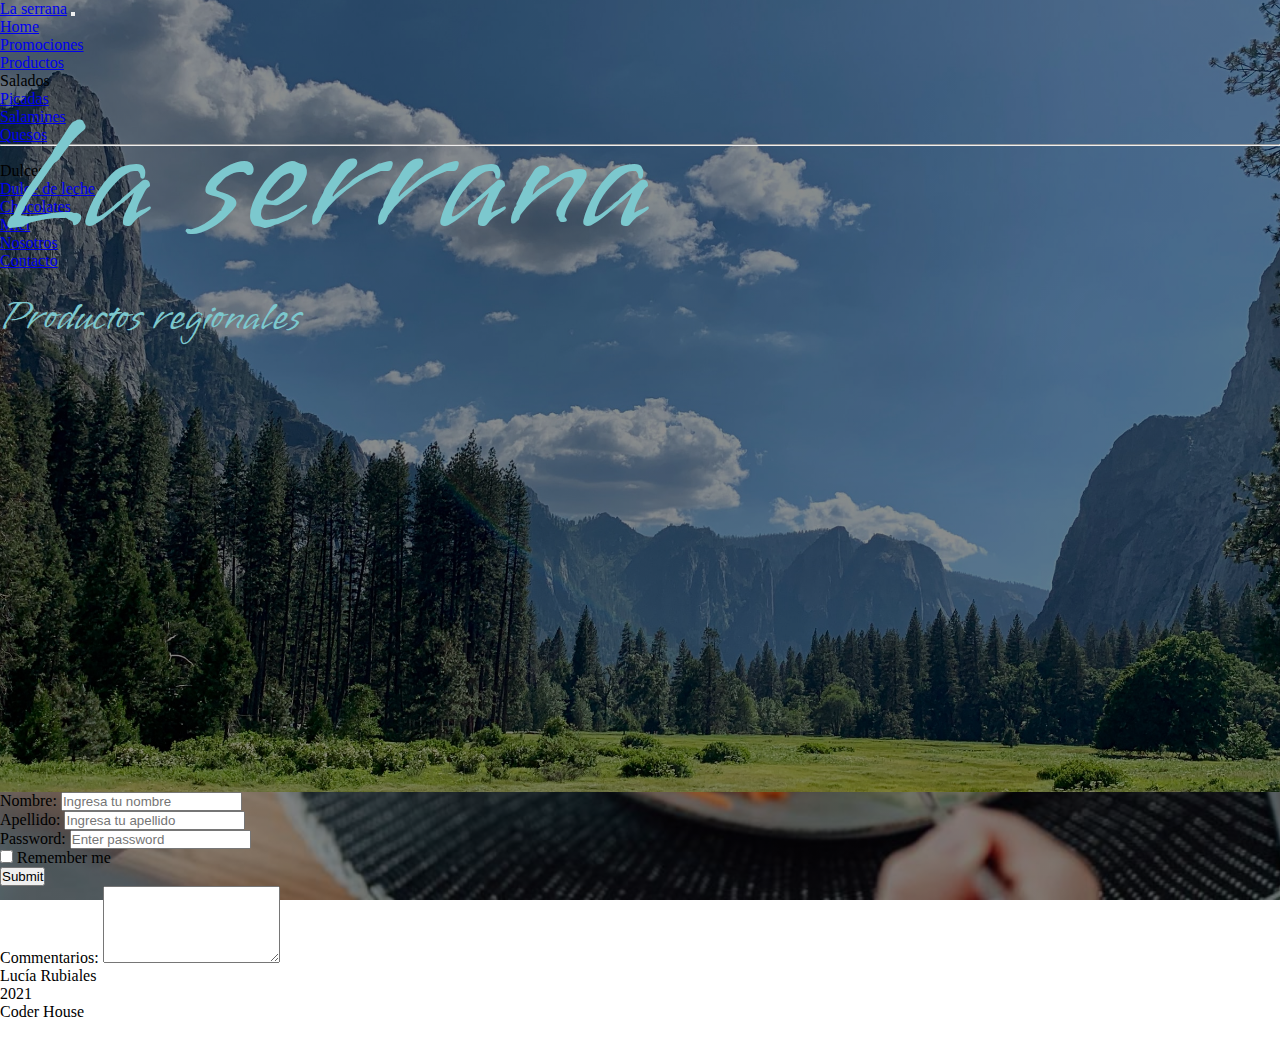
==== paginas/contacto.html @ 904e4ce6 "Bootstrap" ====
<!DOCTYPE html>
<html lang="es">

<head>
    <meta charset="UTF-8">
    <meta http-equiv="X-UA-Compatible" content="IE=edge">
    <meta name="viewport" content="width=device-width, initial-scale=1.0">
    <!--GOOGLE FONTS-->
    <link rel="preconnect" href="https://fonts.googleapis.com">
    <link rel="preconnect" href="https://fonts.gstatic.com" crossorigin>
    <link href="https://fonts.googleapis.com/css2?family=Vujahday+Script&display=swap" rel="stylesheet">

    <!--Bootstrap CSS-->
    <link href="https://cdn.jsdelivr.net/npm/bootstrap@5.1.3/dist/css/bootstrap.min.css" rel="stylesheet"
        integrity="sha384-1BmE4kWBq78iYhFldvKuhfTAU6auU8tT94WrHftjDbrCEXSU1oBoqyl2QvZ6jIW3" crossorigin="anonymous">

    <title>Contacto</title>
    <link rel="stylesheet" href="../css/styles.css">
</head>

<body class="contacto">
    <header class="dark-bg" id="hero">
        <nav class="navbar navbar-expand-lg navbar-light bg-dark">
            <div class="container-fluid">
                <a class="navbar-brand" href="../index.html">La serrana</a>
                <button class="navbar-toggler" type="button" data-bs-toggle="collapse"
                    data-bs-target="#navbarSupportedContent" aria-controls="navbarSupportedContent"
                    aria-expanded="false" aria-label="Toggle navigation">
                    <span class="navbar-toggler-icon"></span>
                </button>
                <div class="collapse navbar-collapse" id="navbarSupportedContent">
                    <ul class="navbar-nav ms-auto mb-2 mb-lg-0">
                        <li class="nav-item">
                            <a class="nav-link active fs-4" aria-current="page" href="../index.html">Home</a>
                        </li>
                        <li class="nav-item fs-4">
                            <a class="nav-link active" href="./promociones.html">Promociones</a>
                        </li>
                        <li class="nav-item dropdown">
                            <a class="nav-link dropdown-toggle fs-4 active" href="./productos.html" id="navbarDropdown"
                                role="button" data-bs-toggle="dropdown" aria-expanded="false">
                                Productos
                            </a>
                            <ul class="dropdown-menu" aria-labelledby="navbarDropdown">
                                <li class="dropdown-item listHead">Salados</li>
                                <li><a class="dropdown-item" href="#">Picadas</a></li>
                                <li><a class="dropdown-item" href="#">Salamines</a></li>
                                <li><a class="dropdown-item" href="#">Quesos</a></li>
                                <li>
                                    <hr class="dropdown-divider">
                                </li>
                                <li class="dropdown-item listHead">Dulces</li>
                                <li><a class="dropdown-item" href="#">Dulce de leche</a></li>
                                <li><a class="dropdown-item" href="#">Chocolates</a></li>
                                <li><a class="dropdown-item" href="#">Miel</a></li>
                            </ul>
                        </li>
                        <li class="nav-item fs-4">
                            <a class="nav-link active" href="./nosotros.html">Nosotros</a>
                        </li>
                        <li class="nav-item fs-4">
                            <a class="nav-link active" href="./contacto.html">Contacto</a>
                        </li>
                    </ul>
                </div>
            </div>
        </nav>
        <div class="container">
            <div class="text-light d-flex flex-column h-100 justify-content-center align-items-center customFont">
                <p class="hero__title-text">La serrana</p>
                <p class="hero__title-subtext">Productos regionales</p>
            </div>
        </div>
    </header>

    <main class="principalContacto">
        <div class="container p-5 d-flex justify-content-center text-white">
            <form action="/action_page.php">
                <div class="mb-3 mt-3">
                    <label for="email" class="form-label">Nombre:</label>
                    <input type="text" class="form-control" id="name" placeholder="Ingresa tu nombre" name="name">
                </div>
                <div class="mb-3">
                    <label for="pwd" class="form-label">Apellido:</label>
                    <input type="text" class="form-control" id="nickn" placeholder="Ingresa tu apellido"
                        name="nickname">
                </div>
                <div class="mb-3">
                    <label for="pwd" class="form-label">Password:</label>
                    <input type="password" class="form-control" id="pwd" placeholder="Enter password" name="pswd">
                </div>
                <div class="form-check mb-3">
                    <label class="form-check-label">
                        <input class="form-check-input" type="checkbox" name="remember"> Remember me
                    </label>
                </div>
                <button type="submit" class="btn btn-primary">Submit</button>
                <div class="mb-3">
                    <label for="comment">Commentarios:</label>
                    <textarea class="form-control" rows="5" id="comment" name="text"></textarea>
                </div>
            </form>
        </div>
    </main>
    <!--Poner un mapa-->


    <!------------Footer------------->
    <footer class="mt-5 p-4 bg-dark text-white text-center">
        <div class="container-fluid">
            <ul class="listaFooter">
                <li class="itemFooter">Lucía Rubiales</li>
                <li class="itemFooter">2021</li>
                <li class="itemFooter">Coder House</li>
            </ul>
        </div>
    </footer>

    <script src="https://cdn.jsdelivr.net/npm/jquery@3.5.1/dist/jquery.slim.min.js"
        integrity="sha384-DfXdz2htPH0lsSSs5nCTpuj/zy4C+OGpamoFVy38MVBnE+IbbVYUew+OrCXaRkfj" crossorigin="anonymous">
    </script>
    <script src="https://cdn.jsdelivr.net/npm/popper.js@1.16.1/dist/umd/popper.min.js"
        integrity="sha384-9/reFTGAW83EW2RDu2S0VKaIzap3H66lZH81PoYlFhbGU+6BZp6G7niu735Sk7lN" crossorigin="anonymous">
    </script>
    <script src="https://cdn.jsdelivr.net/npm/bootstrap@4.6.1/dist/js/bootstrap.min.js"
        integrity="sha384-VHvPCCyXqtD5DqJeNxl2dtTyhF78xXNXdkwX1CZeRusQfRKp+tA7hAShOK/B/fQ2" crossorigin="anonymous">
    </script>

</body>

</html>
---- css/styles.css ----
/*General*/
* {
    margin: 0;
    padding: 0;
    box-sizing: border-box;
}

.index {
    background-image: url("../img/fondo.jpg");
    background-repeat: no-repeat;
    background-size: cover;
    background-position: center center;
    background-attachment: fixed;
}

.contacto {
    background-image: linear-gradient(rgba(0, 0, 0, 0.45), rgba(0, 0, 0, 0.45)), url("../img/fondo4.jpg");
    background-repeat: no-repeat;
    background-size: cover;
    background-position: center center;
    background-attachment: fixed;
}

.productos {
    background-image: url("../img/fondo8.jpg");
    background-repeat: no-repeat;
    background-size: cover;
    background-position: center center;
    background-attachment: fixed;
}

.promociones {
    background-image: linear-gradient(to bottom, rgb(59, 57, 57), rgb(158, 158, 135));
}

.nosotros {
    background-image: linear-gradient(to right, rgb(36, 34, 34), rgb(224, 224, 182));

}

.dark-bg {
    background-image: linear-gradient(rgba(0, 0, 0, 0.45), rgba(0, 0, 0, 0.45)), url(../img/background.jpg);
    background-size: cover;
    background-position: center;
    background-attachment: fixed;
    background-repeat: no-repeat;

}

/*imagen Hero*/
#hero .container {
    height: 80vh;
}

#position {
    position: fixed;
    z-index: 999;
}

.bg-dark {
    background-color: transparent !important;
    height: 8vh;
}

.customFont {
    font-family: 'Vujahday Script', cursive;
}

.hero__title-text {
    font-size: 10rem !important;
    color: rgb(124, 200, 206);
}

.hero__title-subtext {
    font-size: 2.5rem !important;
    color: rgb(124, 200, 206);
}

.mainIndex {
    margin-left: 100px;
    margin-right: 100px;
}


/*Nosotros*/
.mainArticle {
    margin: 20px;
    margin-right: 20px;

}

.historiaArticle {
    margin: 5px 5px 5px 5px;

}

.textoHistoria,
.textoArticle {
    text-align: justify;


}

.historiaArticle .imgArticle {
    display: flex;
    flex-flow: row;
}

.imgArticle {
    height: 20%;
    width: 230px;
    margin-right: 20px;
    animation-name: aparecer;
    animation-iteration-count: 1;
    animation-duration: 4s;
}

.doImg {
    animation-name: desaparecer;
    animation-iteration-count: 1;
    animation-duration: 4s;
}

@keyframes aparecer {
    from {
        opacity: 0;
    }

    15%,
    45% {
        opacity: .15;
    }

    25%,
    75% {
        opacity: .35;
    }

    to {
        opacity: 50;
    }
}

@keyframes desaparecer {
    from {
        opacity: 100;
    }

    15%,
    45% {
        opacity: .35;
    }

    25%,
    75% {
        opacity: .15;
    }

    to {
        opacity: 50;
    }
}

.doImg {

    height: 20%;
    width: 230px;
    margin-right: 20px;
}

.sectionNosotros {
    margin-top: 40px;
}

.historiaArticle .doImg {
    float: left;
    margin: 5px 10px 5px 5px;
}

/*Productos*/
.principalProductos {
    margin: 20px;
    display: grid;
    grid-template-areas:
        "producto1 producto2"
        "producto3 producto4"
        "producto5 producto6";
}

.salamines {
    grid-area: producto1;
}

.quesos {
    grid-area: producto2;
}

.dulces {
    grid-area: producto3;
}

.picadas {
    grid-area: producto4;
}

.chocolates {
    grid-area: producto5;
}

.proximamente {
    grid-area: producto6;
}

.imgProductos {
    height: 70%;
    width: 70%;
}

.imgSalamines:hover,
.imgQuesos:hover,
.imgDulce:hover,
.imgPicada:hover,
.imgChocolates:hover,
.imgMiel:hover {
    transform: scale(1.5);
}

/*Promociones*/


/*Contacto*/
.principalContacto {
    display: flex;
    flex-direction: wrap;
}

.formulario {
    margin: 30px;
}

/*Footer
footer{
    background-color: #3f51b5"
}*/
.listaFooter {
    list-style: none;
}

@media screen and (min-width: 600px) {

    .nosotros {
        background-image: linear-gradient(to right, rgb(36, 34, 34), rgb(224, 224, 182));

    }

    .tituloNav {
        margin: 5px;
    }

    .historiaArticle {
        display: flex;
        flex-direction: row;
    }

    .sectionNosotros {
        display: flex;
        flex-direction: row;
    }

    .mainArticle {
        text-align: justify;
    }

}
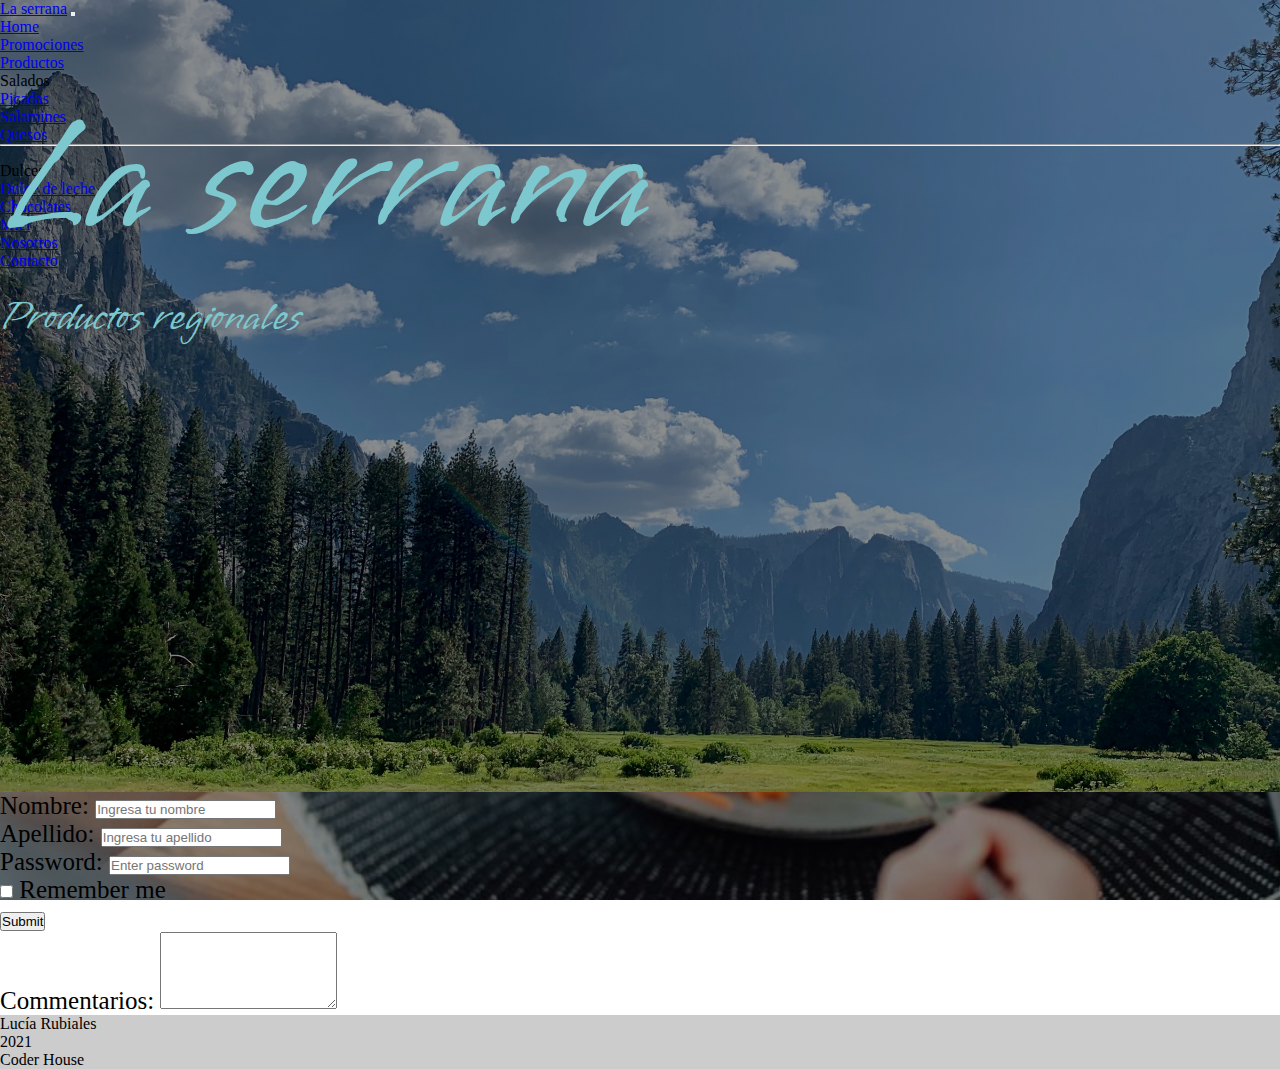
==== commit 0ef7c18d: "cambios en las paginas" ====
--- a/paginas/contacto.html
+++ b/paginas/contacto.html
@@ -9,11 +9,9 @@
     <link rel="preconnect" href="https://fonts.googleapis.com">
     <link rel="preconnect" href="https://fonts.gstatic.com" crossorigin>
     <link href="https://fonts.googleapis.com/css2?family=Vujahday+Script&display=swap" rel="stylesheet">
-
     <!--Bootstrap CSS-->
     <link href="https://cdn.jsdelivr.net/npm/bootstrap@5.1.3/dist/css/bootstrap.min.css" rel="stylesheet"
         integrity="sha384-1BmE4kWBq78iYhFldvKuhfTAU6auU8tT94WrHftjDbrCEXSU1oBoqyl2QvZ6jIW3" crossorigin="anonymous">
-
     <title>Contacto</title>
     <link rel="stylesheet" href="../css/styles.css">
 </head>
@@ -74,7 +72,7 @@
     </header>
 
     <main class="principalContacto">
-        <div class="container p-5 d-flex justify-content-center text-white">
+        <div class="contactoDiv container p-5 d-flex justify-content-center text-white">
             <form action="/action_page.php">
                 <div class="mb-3 mt-3">
                     <label for="email" class="form-label">Nombre:</label>
@@ -102,8 +100,7 @@
             </form>
         </div>
     </main>
-    <!--Poner un mapa-->
-
+    
 
     <!------------Footer------------->
     <footer class="mt-5 p-4 bg-dark text-white text-center">
--- a/css/styles.css
+++ b/css/styles.css
@@ -57,7 +57,7 @@
     z-index: 999;
 }
 
-.bg-dark {
+.navbar {
     background-color: transparent !important;
     height: 8vh;
 }
@@ -67,7 +67,7 @@
 }
 
 .hero__title-text {
-    font-size: 10rem !important;
+    font-size: 5rem !important;
     color: rgb(124, 200, 206);
 }
 
@@ -77,10 +77,31 @@
 }
 
 .mainIndex {
-    margin-left: 100px;
-    margin-right: 100px;
-}
-
+    margin-left: 20px;
+    margin-right: 20px;
+}
+.tituloIndex{
+    margin: 8px;
+    padding: 15;
+    text-align: center;
+    animation-name: colores;
+    animation-duration: 10s;
+}
+  
+  @keyframes colores {
+    from {background-color: rgb(167, 18, 197);}
+    to {background-color: rgb(124, 200, 206)}
+  }
+.carousel-item{
+    height: auto;
+}
+.carousel-inner img {
+    width: 50%;
+    height: 100px;
+    display: flex;
+    align-items:center;
+    justify-content: center;
+}
 
 /*Nosotros*/
 .mainArticle {
@@ -176,40 +197,10 @@
     float: left;
     margin: 5px 10px 5px 5px;
 }
-
+.tituloNosotros{
+    text-align: center;
+}
 /*Productos*/
-.principalProductos {
-    margin: 20px;
-    display: grid;
-    grid-template-areas:
-        "producto1 producto2"
-        "producto3 producto4"
-        "producto5 producto6";
-}
-
-.salamines {
-    grid-area: producto1;
-}
-
-.quesos {
-    grid-area: producto2;
-}
-
-.dulces {
-    grid-area: producto3;
-}
-
-.picadas {
-    grid-area: producto4;
-}
-
-.chocolates {
-    grid-area: producto5;
-}
-
-.proximamente {
-    grid-area: producto6;
-}
 
 .imgProductos {
     height: 70%;
@@ -237,16 +228,26 @@
 .formulario {
     margin: 30px;
 }
-
-/*Footer
+.btn-primary:hover {
+    background-color: rgb(131, 4, 170);
+}
+
+form{
+    font-size: 25px;
+}
+/*Footer*/
 footer{
-    background-color: #3f51b5"
-}*/
+    background-color: rgba(3, 2, 2, 0.2) !important;
+}
 .listaFooter {
     list-style: none;
 }
 
 @media screen and (min-width: 600px) {
+    .hero__title-text {
+        font-size: 10rem !important;
+        color: rgb(124, 200, 206);
+    }
 
     .nosotros {
         background-image: linear-gradient(to right, rgb(36, 34, 34), rgb(224, 224, 182));
@@ -271,4 +272,26 @@
         text-align: justify;
     }
 
-}+    .carousel-inner img {
+        width: 100%;
+        height: 560px;
+        display: flex;
+        align-items:center;
+        justify-content: center;
+    }
+    .mainIndex {
+        margin-left: 100px;
+        margin-right: 100px;
+    }
+    .tituloIndex{
+        margin: 15px;
+        padding: 30px;
+        text-align: center;
+        animation-name: colores;
+        animation-duration: 10s;
+    }
+    table{
+        padding-left: 50px;
+        padding-right: 50px;
+    }
+}
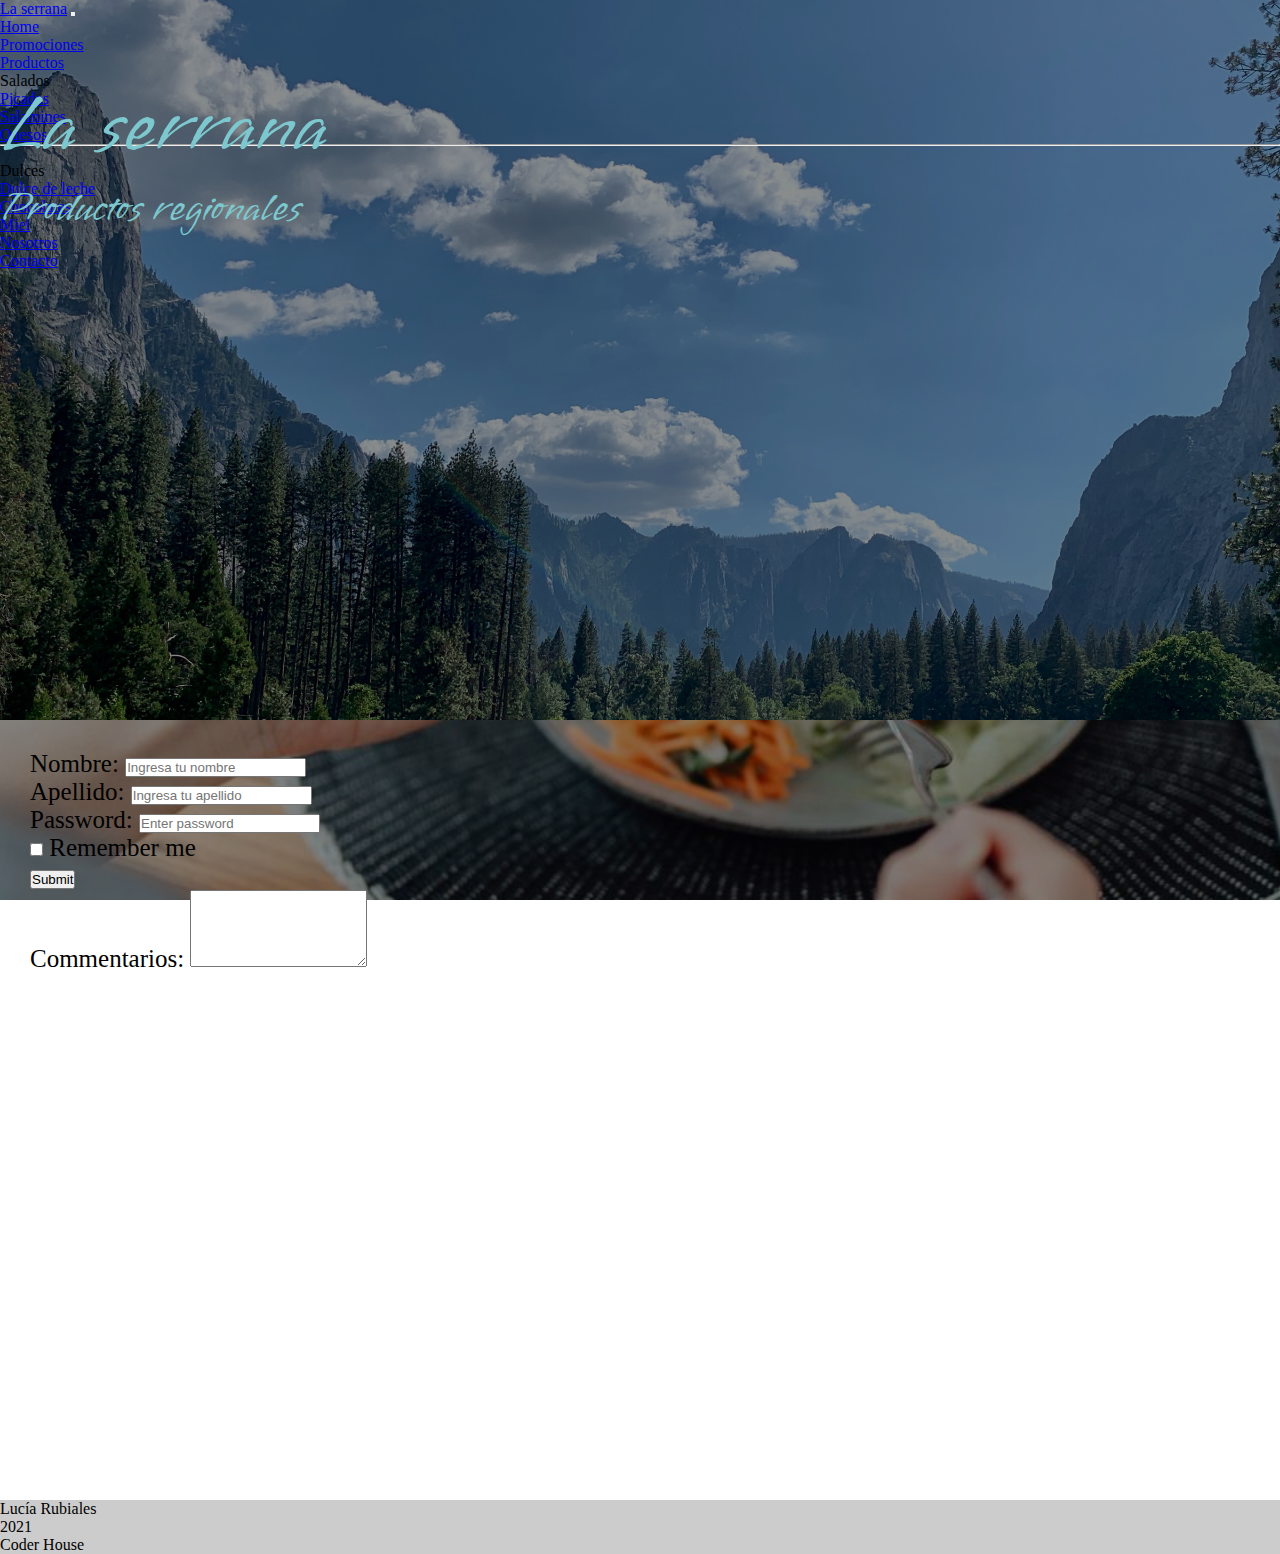
==== commit 0503276a: "Sass" ====
--- a/paginas/contacto.html
+++ b/paginas/contacto.html
@@ -17,7 +17,7 @@
 </head>
 
 <body class="contacto">
-    <header class="dark-bg" id="hero">
+    <header class="hero">
         <nav class="navbar navbar-expand-lg navbar-light bg-dark">
             <div class="container-fluid">
                 <a class="navbar-brand" href="../index.html">La serrana</a>
@@ -100,7 +100,7 @@
             </form>
         </div>
     </main>
-    
+
 
     <!------------Footer------------->
     <footer class="mt-5 p-4 bg-dark text-white text-center">
--- a/css/styles.css
+++ b/css/styles.css
@@ -1,210 +1,260 @@
 /*General*/
 * {
-    margin: 0;
-    padding: 0;
-    box-sizing: border-box;
-}
-
-.index {
+  margin: 0;
+  padding: 0;
+  -webkit-box-sizing: border-box;
+          box-sizing: border-box;
+}
+
+/*.index {
     background-image: url("../img/fondo.jpg");
     background-repeat: no-repeat;
     background-size: cover;
     background-position: center center;
     background-attachment: fixed;
-}
-
+}*/
 .contacto {
-    background-image: linear-gradient(rgba(0, 0, 0, 0.45), rgba(0, 0, 0, 0.45)), url("../img/fondo4.jpg");
-    background-repeat: no-repeat;
-    background-size: cover;
-    background-position: center center;
-    background-attachment: fixed;
+  background-image: -webkit-gradient(linear, left top, left bottom, from(rgba(0, 0, 0, 0.45)), to(rgba(0, 0, 0, 0.45))), url("../img/fondo4.jpg");
+  background-image: linear-gradient(rgba(0, 0, 0, 0.45), rgba(0, 0, 0, 0.45)), url("../img/fondo4.jpg");
+  background-repeat: no-repeat;
+  background-size: cover;
+  background-position: center center;
+  background-attachment: fixed;
 }
 
 .productos {
-    background-image: url("../img/fondo8.jpg");
-    background-repeat: no-repeat;
-    background-size: cover;
-    background-position: center center;
-    background-attachment: fixed;
+  background-image: url("../img/fondo8.jpg");
+  background-repeat: no-repeat;
+  background-size: cover;
+  background-position: center center;
+  background-attachment: fixed;
 }
 
 .promociones {
-    background-image: linear-gradient(to bottom, rgb(59, 57, 57), rgb(158, 158, 135));
+  background-image: -webkit-gradient(linear, left top, left bottom, from(#3b3939), to(#9e9e87));
+  background-image: linear-gradient(to bottom, #3b3939, #9e9e87);
 }
 
 .nosotros {
-    background-image: linear-gradient(to right, rgb(36, 34, 34), rgb(224, 224, 182));
-
-}
-
-.dark-bg {
-    background-image: linear-gradient(rgba(0, 0, 0, 0.45), rgba(0, 0, 0, 0.45)), url(../img/background.jpg);
-    background-size: cover;
-    background-position: center;
-    background-attachment: fixed;
-    background-repeat: no-repeat;
-
-}
-
-/*imagen Hero*/
-#hero .container {
-    height: 80vh;
+  background-image: -webkit-gradient(linear, left top, right top, from(#242222), to(#e0e0b6));
+  background-image: linear-gradient(to right, #242222, #e0e0b6);
+}
+
+.hero {
+  background-image: -webkit-gradient(linear, left top, left bottom, from(rgba(0, 0, 0, 0.45)), to(rgba(0, 0, 0, 0.45))), url(../img/background.jpg);
+  background-image: linear-gradient(rgba(0, 0, 0, 0.45), rgba(0, 0, 0, 0.45)), url(../img/background.jpg);
+  background-size: cover;
+  background-position: center;
+  background-attachment: fixed;
+  background-repeat: no-repeat;
+  height: 80vh;
+}
+
+.hero .navbar {
+  background-color: transparent !important;
+  height: 8vh;
 }
 
 #position {
-    position: fixed;
-    z-index: 999;
-}
-
-.navbar {
-    background-color: transparent !important;
-    height: 8vh;
+  position: fixed;
+  z-index: 999;
+}
+
+.container {
+  height: 80vh;
+}
+
+.container .hero__title-text {
+  font-size: 5rem !important;
+  color: #7cc8ce;
+}
+
+.container .hero__title-subtext {
+  font-size: 2.5rem !important;
+  color: #7cc8ce;
 }
 
 .customFont {
-    font-family: 'Vujahday Script', cursive;
-}
-
-.hero__title-text {
-    font-size: 5rem !important;
-    color: rgb(124, 200, 206);
-}
-
-.hero__title-subtext {
-    font-size: 2.5rem !important;
-    color: rgb(124, 200, 206);
+  font-family: 'Vujahday Script', cursive;
 }
 
 .mainIndex {
-    margin-left: 20px;
-    margin-right: 20px;
-}
-.tituloIndex{
-    margin: 8px;
-    padding: 15;
-    text-align: center;
-    animation-name: colores;
-    animation-duration: 10s;
-}
-  
-  @keyframes colores {
-    from {background-color: rgb(167, 18, 197);}
-    to {background-color: rgb(124, 200, 206)}
-  }
-.carousel-item{
-    height: auto;
-}
-.carousel-inner img {
-    width: 50%;
-    height: 100px;
-    display: flex;
-    align-items:center;
-    justify-content: center;
+  margin-left: 20px;
+  margin-right: 20px;
+}
+
+.mainIndex .tituloIndex {
+  margin: 8px;
+  padding: 15;
+  text-align: center;
+  -webkit-animation-name: colores;
+          animation-name: colores;
+  -webkit-animation-duration: 10s;
+          animation-duration: 10s;
+}
+
+.mainIndex .carousel-item {
+  height: auto;
+}
+
+.mainIndex img {
+  width: 50%;
+  height: 100px;
+  display: -webkit-box;
+  display: -ms-flexbox;
+  display: flex;
+  -webkit-box-align: center;
+      -ms-flex-align: center;
+          align-items: center;
+  -webkit-box-pack: center;
+      -ms-flex-pack: center;
+          justify-content: center;
+}
+
+@-webkit-keyframes colores {
+  from {
+    background-color: #a712c5;
+  }
+  to {
+    background-color: #7cc8ce;
+  }
+}
+
+@keyframes colores {
+  from {
+    background-color: #a712c5;
+  }
+  to {
+    background-color: #7cc8ce;
+  }
 }
 
 /*Nosotros*/
 .mainArticle {
-    margin: 20px;
-    margin-right: 20px;
-
-}
-
-.historiaArticle {
-    margin: 5px 5px 5px 5px;
-
-}
-
-.textoHistoria,
-.textoArticle {
-    text-align: justify;
-
-
-}
-
-.historiaArticle .imgArticle {
-    display: flex;
-    flex-flow: row;
-}
-
-.imgArticle {
-    height: 20%;
-    width: 230px;
-    margin-right: 20px;
-    animation-name: aparecer;
-    animation-iteration-count: 1;
-    animation-duration: 4s;
-}
-
-.doImg {
-    animation-name: desaparecer;
-    animation-iteration-count: 1;
-    animation-duration: 4s;
+  margin: 20px;
+  margin-right: 20px;
+}
+
+.mainArticle .tituloNosotros {
+  text-align: center;
+}
+
+.mainArticle .historiaArticle {
+  margin: 5px 5px 5px 5px;
+  display: -webkit-box;
+  display: -ms-flexbox;
+  display: flex;
+  -webkit-box-orient: horizontal;
+  -webkit-box-direction: normal;
+      -ms-flex-flow: row;
+          flex-flow: row;
+}
+
+.mainArticle .historiaArticle .imgArticle {
+  height: 20%;
+  width: 230px;
+  margin-right: 20px;
+  -webkit-animation-name: aparecer;
+          animation-name: aparecer;
+  -webkit-animation-iteration-count: 1;
+          animation-iteration-count: 1;
+  -webkit-animation-duration: 4s;
+          animation-duration: 4s;
+}
+
+.mainArticle .historiaArticle .textoHistoria,
+.mainArticle .historiaArticle .textoArticle {
+  text-align: justify;
+}
+
+.mainArticle .sectionNosotros {
+  margin-top: 40px;
+}
+
+.mainArticle .sectionNosotros .doImg {
+  height: 20%;
+  width: 230px;
+  margin-right: 20px;
+  -webkit-animation-name: desaparecer;
+          animation-name: desaparecer;
+  -webkit-animation-iteration-count: 1;
+          animation-iteration-count: 1;
+  -webkit-animation-duration: 4s;
+          animation-duration: 4s;
+}
+
+@-webkit-keyframes aparecer {
+  from {
+    opacity: 0;
+  }
+  15%,
+  45% {
+    opacity: .15;
+  }
+  25%,
+  75% {
+    opacity: .35;
+  }
+  to {
+    opacity: 50;
+  }
 }
 
 @keyframes aparecer {
-    from {
-        opacity: 0;
-    }
-
-    15%,
-    45% {
-        opacity: .15;
-    }
-
-    25%,
-    75% {
-        opacity: .35;
-    }
-
-    to {
-        opacity: 50;
-    }
+  from {
+    opacity: 0;
+  }
+  15%,
+  45% {
+    opacity: .15;
+  }
+  25%,
+  75% {
+    opacity: .35;
+  }
+  to {
+    opacity: 50;
+  }
+}
+
+@-webkit-keyframes desaparecer {
+  from {
+    opacity: 100;
+  }
+  15%,
+  45% {
+    opacity: .35;
+  }
+  25%,
+  75% {
+    opacity: .15;
+  }
+  to {
+    opacity: 50;
+  }
 }
 
 @keyframes desaparecer {
-    from {
-        opacity: 100;
-    }
-
-    15%,
-    45% {
-        opacity: .35;
-    }
-
-    25%,
-    75% {
-        opacity: .15;
-    }
-
-    to {
-        opacity: 50;
-    }
-}
-
-.doImg {
-
-    height: 20%;
-    width: 230px;
-    margin-right: 20px;
-}
-
-.sectionNosotros {
-    margin-top: 40px;
-}
-
-.historiaArticle .doImg {
-    float: left;
-    margin: 5px 10px 5px 5px;
-}
-.tituloNosotros{
-    text-align: center;
-}
+  from {
+    opacity: 100;
+  }
+  15%,
+  45% {
+    opacity: .35;
+  }
+  25%,
+  75% {
+    opacity: .15;
+  }
+  to {
+    opacity: 50;
+  }
+}
+
 /*Productos*/
-
 .imgProductos {
-    height: 70%;
-    width: 70%;
+  height: 70%;
+  width: 70%;
 }
 
 .imgSalamines:hover,
@@ -213,85 +263,104 @@
 .imgPicada:hover,
 .imgChocolates:hover,
 .imgMiel:hover {
-    transform: scale(1.5);
-}
-
-/*Promociones*/
-
+  -webkit-transform: scale(1.5);
+          transform: scale(1.5);
+}
 
 /*Contacto*/
 .principalContacto {
+  display: -webkit-box;
+  display: -ms-flexbox;
+  display: flex;
+  -webkit-box-orient: vertical;
+  -webkit-box-direction: normal;
+      -ms-flex-direction: wrap;
+          flex-direction: wrap;
+}
+
+.principalContacto .contactoDiv {
+  margin: 30px;
+}
+
+.principalContacto form {
+  font-size: 25px;
+}
+
+.principalContacto form .btn-primary:hover {
+  background-color: #8304aa;
+}
+
+/*Footer*/
+footer {
+  background-color: rgba(3, 2, 2, 0.2) !important;
+}
+
+footer .listaFooter {
+  list-style: none;
+}
+
+@media screen and (min-width: 600px) {
+  .hero__title-text {
+    font-size: 10rem !important;
+    color: #7cc8ce;
+  }
+  .nosotros {
+    background-image: -webkit-gradient(linear, left top, right top, from(#242222), to(#e0e0b6));
+    background-image: linear-gradient(to right, #242222, #e0e0b6);
+  }
+  .tituloNav {
+    margin: 5px;
+  }
+  .historiaArticle {
+    display: -webkit-box;
+    display: -ms-flexbox;
     display: flex;
-    flex-direction: wrap;
-}
-
-.formulario {
-    margin: 30px;
-}
-.btn-primary:hover {
-    background-color: rgb(131, 4, 170);
-}
-
-form{
-    font-size: 25px;
-}
-/*Footer*/
-footer{
-    background-color: rgba(3, 2, 2, 0.2) !important;
-}
-.listaFooter {
-    list-style: none;
-}
-
-@media screen and (min-width: 600px) {
-    .hero__title-text {
-        font-size: 10rem !important;
-        color: rgb(124, 200, 206);
-    }
-
-    .nosotros {
-        background-image: linear-gradient(to right, rgb(36, 34, 34), rgb(224, 224, 182));
-
-    }
-
-    .tituloNav {
-        margin: 5px;
-    }
-
-    .historiaArticle {
-        display: flex;
-        flex-direction: row;
-    }
-
-    .sectionNosotros {
-        display: flex;
-        flex-direction: row;
-    }
-
-    .mainArticle {
-        text-align: justify;
-    }
-
-    .carousel-inner img {
-        width: 100%;
-        height: 560px;
-        display: flex;
-        align-items:center;
-        justify-content: center;
-    }
-    .mainIndex {
-        margin-left: 100px;
-        margin-right: 100px;
-    }
-    .tituloIndex{
-        margin: 15px;
-        padding: 30px;
-        text-align: center;
-        animation-name: colores;
-        animation-duration: 10s;
-    }
-    table{
-        padding-left: 50px;
-        padding-right: 50px;
-    }
-}
+    -webkit-box-orient: horizontal;
+    -webkit-box-direction: normal;
+        -ms-flex-direction: row;
+            flex-direction: row;
+  }
+  .sectionNosotros {
+    display: -webkit-box;
+    display: -ms-flexbox;
+    display: flex;
+    -webkit-box-orient: horizontal;
+    -webkit-box-direction: normal;
+        -ms-flex-direction: row;
+            flex-direction: row;
+  }
+  .mainArticle {
+    text-align: justify;
+  }
+  .carousel-inner img {
+    width: 100%;
+    height: 560px;
+    display: -webkit-box;
+    display: -ms-flexbox;
+    display: flex;
+    -webkit-box-align: center;
+        -ms-flex-align: center;
+            align-items: center;
+    -webkit-box-pack: center;
+        -ms-flex-pack: center;
+            justify-content: center;
+  }
+  .mainIndex {
+    margin-left: 100px;
+    margin-right: 100px;
+  }
+  .tituloIndex {
+    margin: 15px;
+    padding: 30px;
+    text-align: center;
+    -webkit-animation-name: colores;
+            animation-name: colores;
+    -webkit-animation-duration: 10s;
+            animation-duration: 10s;
+  }
+  table {
+    padding-left: 50px;
+    padding-right: 50px;
+  }
+}
+/*# sourceMappingURL=styles.css.map */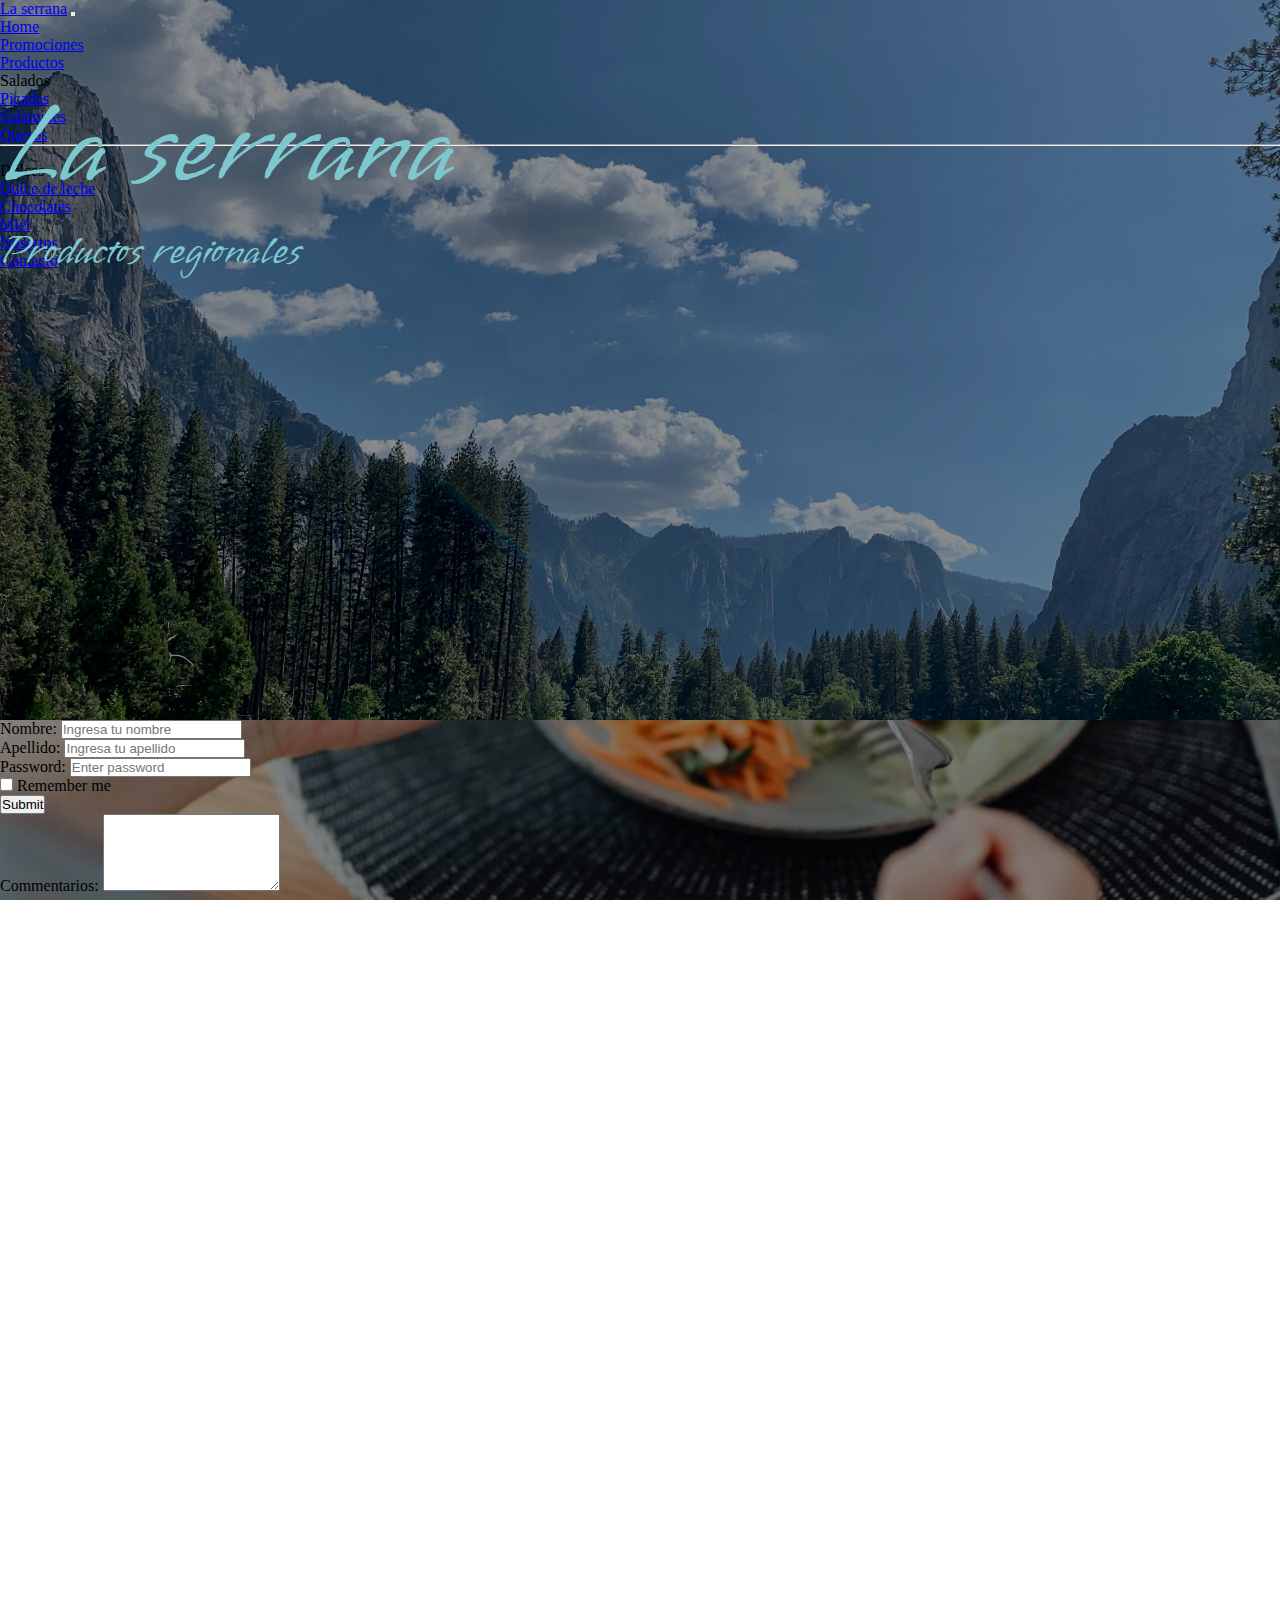
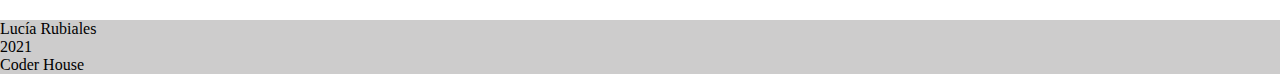
==== commit 4d8781f5: "acomodando sass" ====
--- a/paginas/contacto.html
+++ b/paginas/contacto.html
@@ -72,7 +72,7 @@
     </header>
 
     <main class="principalContacto">
-        <div class="contactoDiv container p-5 d-flex justify-content-center text-white">
+        <div class="contactoDiv containerContacto p-5 d-flex justify-content-center text-white">
             <form action="/action_page.php">
                 <div class="mb-3 mt-3">
                     <label for="email" class="form-label">Nombre:</label>
--- a/css/styles.css
+++ b/css/styles.css
@@ -65,7 +65,7 @@
 }
 
 .container .hero__title-text {
-  font-size: 5rem !important;
+  font-size: 7rem !important;
   color: #7cc8ce;
 }
 
@@ -268,7 +268,11 @@
 }
 
 /*Contacto*/
-.principalContacto {
+.containerContacto {
+  height: 100vh;
+}
+
+.containerContacto .principalContacto {
   display: -webkit-box;
   display: -ms-flexbox;
   display: flex;
@@ -278,15 +282,15 @@
           flex-direction: wrap;
 }
 
-.principalContacto .contactoDiv {
+.containerContacto .principalContacto .contactoDiv {
   margin: 30px;
 }
 
-.principalContacto form {
+.containerContacto .principalContacto form {
   font-size: 25px;
 }
 
-.principalContacto form .btn-primary:hover {
+.containerContacto .principalContacto form .btn-primary:hover {
   background-color: #8304aa;
 }
 
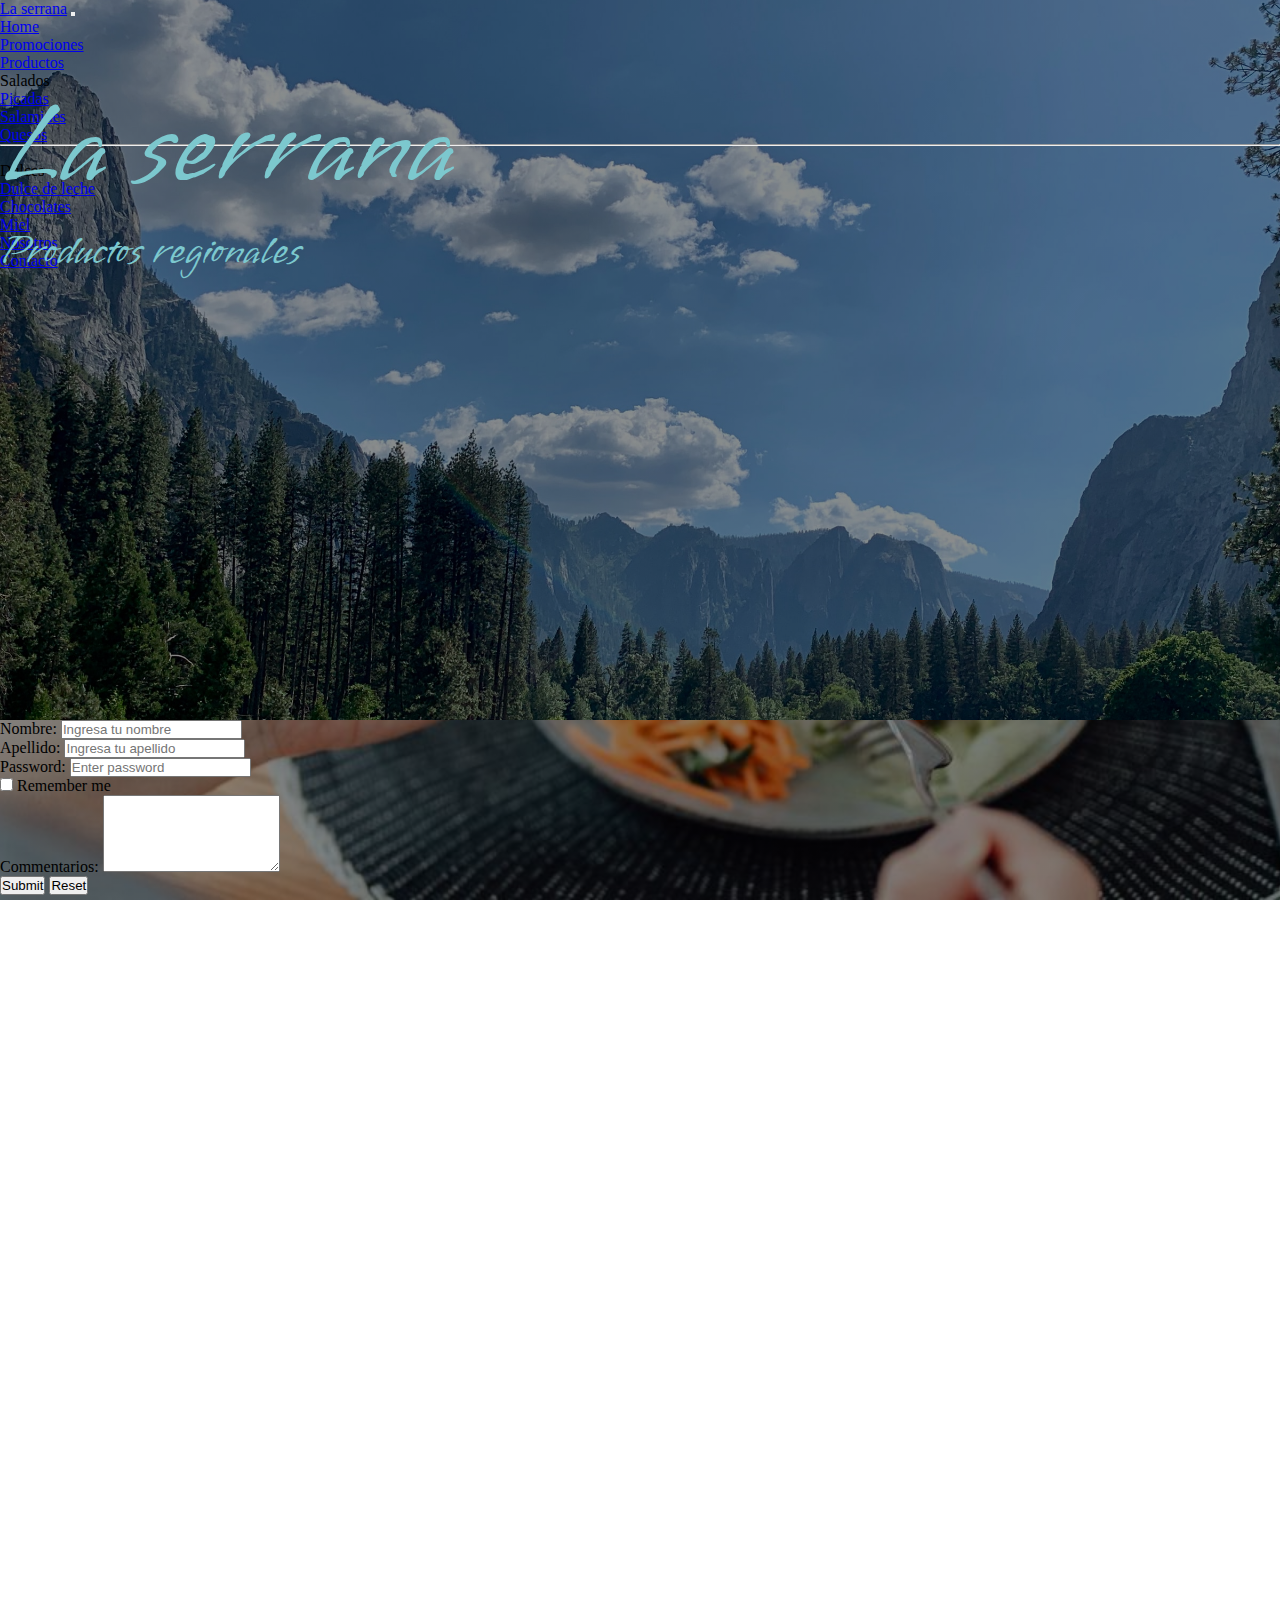
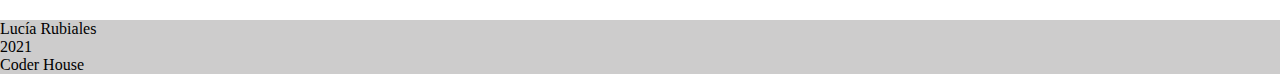
==== commit adf3a7ea: "Map, extend y mixin a prueba + descripcion y keywords" ====
--- a/paginas/contacto.html
+++ b/paginas/contacto.html
@@ -5,6 +5,8 @@
     <meta charset="UTF-8">
     <meta http-equiv="X-UA-Compatible" content="IE=edge">
     <meta name="viewport" content="width=device-width, initial-scale=1.0">
+    <meta name="description" content="Formulario para iniciar sesión y dejar comentarios">
+    <meta name="keywords" content="Contacto, Nombre, Apellido, Comentarios">
     <!--GOOGLE FONTS-->
     <link rel="preconnect" href="https://fonts.googleapis.com">
     <link rel="preconnect" href="https://fonts.gstatic.com" crossorigin>
@@ -12,7 +14,7 @@
     <!--Bootstrap CSS-->
     <link href="https://cdn.jsdelivr.net/npm/bootstrap@5.1.3/dist/css/bootstrap.min.css" rel="stylesheet"
         integrity="sha384-1BmE4kWBq78iYhFldvKuhfTAU6auU8tT94WrHftjDbrCEXSU1oBoqyl2QvZ6jIW3" crossorigin="anonymous">
-    <title>Contacto</title>
+    <title>La Serrana Contacto</title>
     <link rel="stylesheet" href="../css/styles.css">
 </head>
 
@@ -92,11 +94,12 @@
                         <input class="form-check-input" type="checkbox" name="remember"> Remember me
                     </label>
                 </div>
-                <button type="submit" class="btn btn-primary">Submit</button>
                 <div class="mb-3">
                     <label for="comment">Commentarios:</label>
                     <textarea class="form-control" rows="5" id="comment" name="text"></textarea>
                 </div>
+                <button type="submit" class="btn btn-primary">Submit</button>
+                <button type="submit" class="btn btn-primary">Reset</button>
             </form>
         </div>
     </main>
--- a/css/styles.css
+++ b/css/styles.css
@@ -13,6 +13,22 @@
     background-position: center center;
     background-attachment: fixed;
 }*/
+/* Variable*/
+/*maps*/
+.btn-color1 {
+  background-color: rgba(2, 121, 233, 0.918);
+}
+
+.btn-color2 {
+  background-color: #07a336;
+}
+
+/*mixin*/
+.box {
+  height: 50px;
+  width: 500px;
+}
+
 .contacto {
   background-image: -webkit-gradient(linear, left top, left bottom, from(rgba(0, 0, 0, 0.45)), to(rgba(0, 0, 0, 0.45))), url("../img/fondo4.jpg");
   background-image: linear-gradient(rgba(0, 0, 0, 0.45), rgba(0, 0, 0, 0.45)), url("../img/fondo4.jpg");
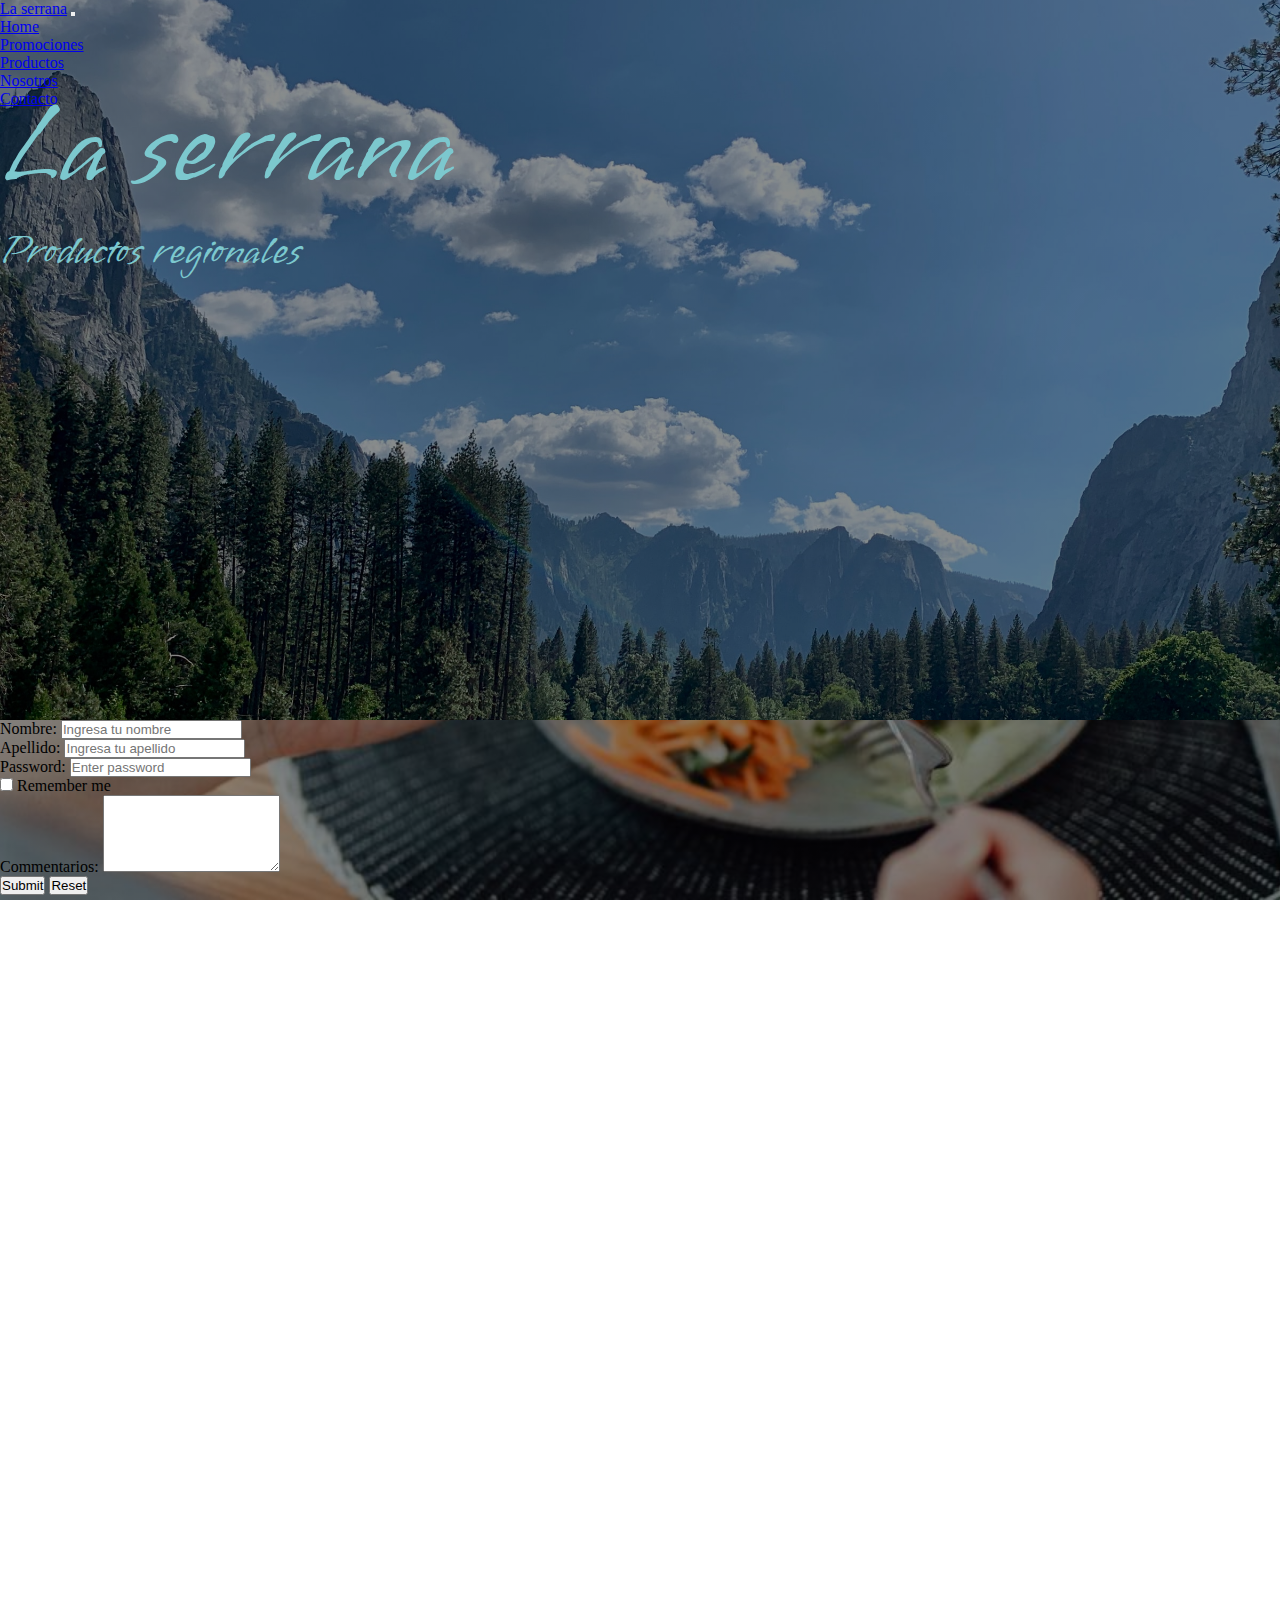
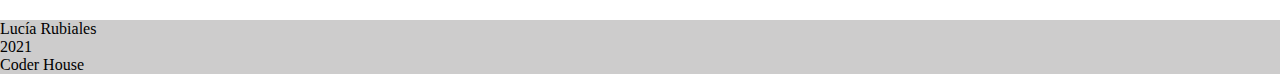
==== commit b0382237: "Cambio en el navbar" ====
--- a/paginas/contacto.html
+++ b/paginas/contacto.html
@@ -36,24 +36,8 @@
                         <li class="nav-item fs-4">
                             <a class="nav-link active" href="./promociones.html">Promociones</a>
                         </li>
-                        <li class="nav-item dropdown">
-                            <a class="nav-link dropdown-toggle fs-4 active" href="./productos.html" id="navbarDropdown"
-                                role="button" data-bs-toggle="dropdown" aria-expanded="false">
-                                Productos
-                            </a>
-                            <ul class="dropdown-menu" aria-labelledby="navbarDropdown">
-                                <li class="dropdown-item listHead">Salados</li>
-                                <li><a class="dropdown-item" href="#">Picadas</a></li>
-                                <li><a class="dropdown-item" href="#">Salamines</a></li>
-                                <li><a class="dropdown-item" href="#">Quesos</a></li>
-                                <li>
-                                    <hr class="dropdown-divider">
-                                </li>
-                                <li class="dropdown-item listHead">Dulces</li>
-                                <li><a class="dropdown-item" href="#">Dulce de leche</a></li>
-                                <li><a class="dropdown-item" href="#">Chocolates</a></li>
-                                <li><a class="dropdown-item" href="#">Miel</a></li>
-                            </ul>
+                        <li class="nav-item fs-4">
+                            <a class="nav-link active" href="./productos.html">Productos</a>
                         </li>
                         <li class="nav-item fs-4">
                             <a class="nav-link active" href="./nosotros.html">Nosotros</a>
--- a/css/styles.css
+++ b/css/styles.css
@@ -157,13 +157,7 @@
 
 .mainArticle .historiaArticle {
   margin: 5px 5px 5px 5px;
-  display: -webkit-box;
-  display: -ms-flexbox;
-  display: flex;
-  -webkit-box-orient: horizontal;
-  -webkit-box-direction: normal;
-      -ms-flex-flow: row;
-          flex-flow: row;
+
 }
 
 .mainArticle .historiaArticle .imgArticle {
